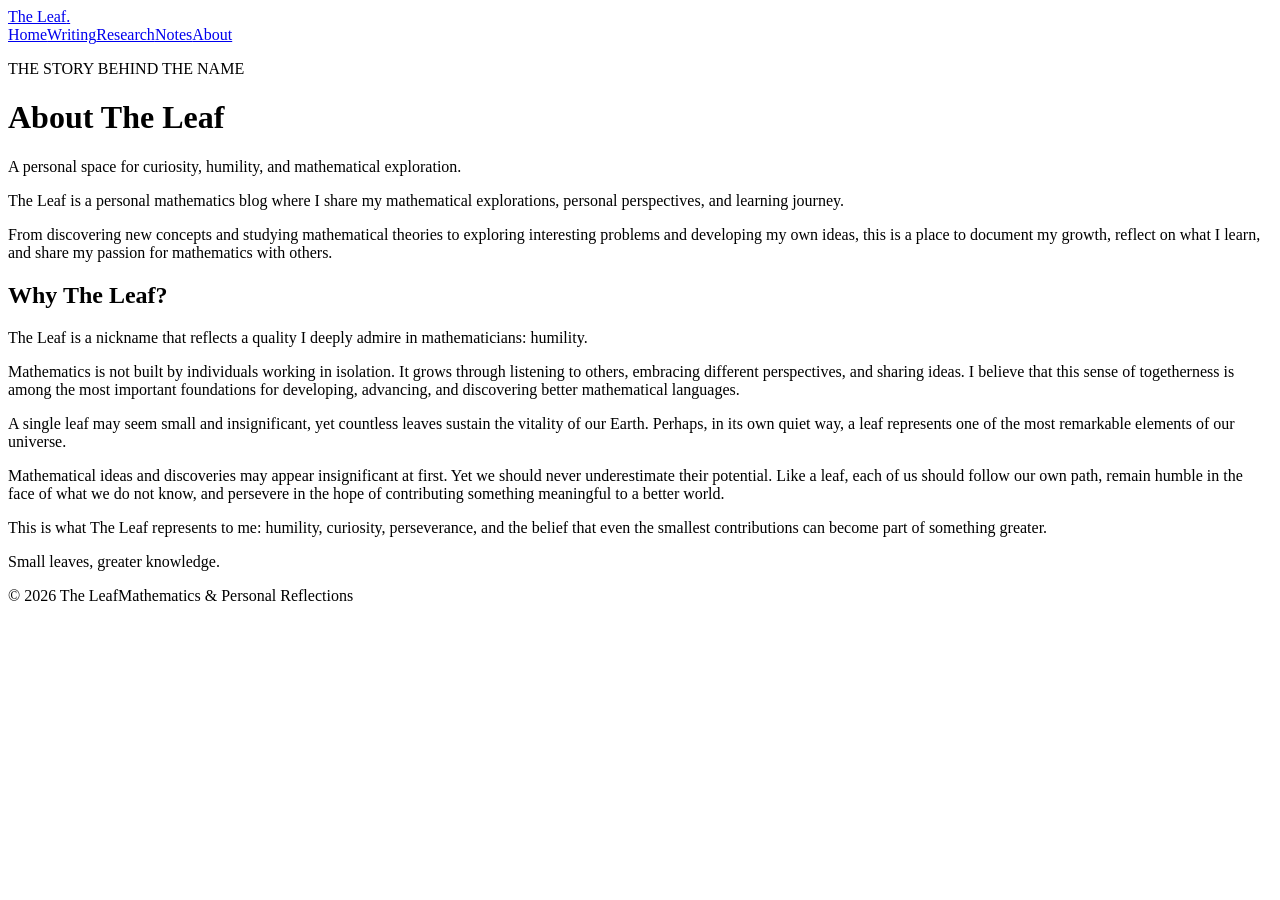
==== about.html @ fe2e1531 "Add files via upload" ====
<!doctype html>
<html lang="en"><head><meta charset="utf-8"><meta name="viewport" content="width=device-width, initial-scale=1"><title>About — The Leaf</title><link rel="stylesheet" href="assets/style.css"></head>
<body><header class="site-header"><a class="brand" href="index.html">The Leaf<span>.</span></a><nav><a href="index.html">Home</a><a href="writing.html">Writing</a><a href="research.html">Research</a><a href="notes.html">Notes</a><a class="active" href="about.html">About</a></nav></header>
<main class="page-main"><p class="eyebrow">THE STORY BEHIND THE NAME</p><h1>About The Leaf</h1><p class="page-lead">A personal space for curiosity, humility, and mathematical exploration.</p>
<div class="article-content"><p>The Leaf is a personal mathematics blog where I share my mathematical explorations, personal perspectives, and learning journey.</p>
<p>From discovering new concepts and studying mathematical theories to exploring interesting problems and developing my own ideas, this is a place to document my growth, reflect on what I learn, and share my passion for mathematics with others.</p>
<h2>Why The Leaf?</h2>
<p>The Leaf is a nickname that reflects a quality I deeply admire in mathematicians: humility.</p>
<p>Mathematics is not built by individuals working in isolation. It grows through listening to others, embracing different perspectives, and sharing ideas. I believe that this sense of togetherness is among the most important foundations for developing, advancing, and discovering better mathematical languages.</p>
<p>A single leaf may seem small and insignificant, yet countless leaves sustain the vitality of our Earth. Perhaps, in its own quiet way, a leaf represents one of the most remarkable elements of our universe.</p>
<p>Mathematical ideas and discoveries may appear insignificant at first. Yet we should never underestimate their potential. Like a leaf, each of us should follow our own path, remain humble in the face of what we do not know, and persevere in the hope of contributing something meaningful to a better world.</p>
<p>This is what The Leaf represents to me: humility, curiosity, perseverance, and the belief that even the smallest contributions can become part of something greater.</p>
<p class="closing">Small leaves, greater knowledge.</p></div></main>
<footer><span>© 2026 The Leaf</span><span>Mathematics & Personal Reflections</span></footer></body></html>
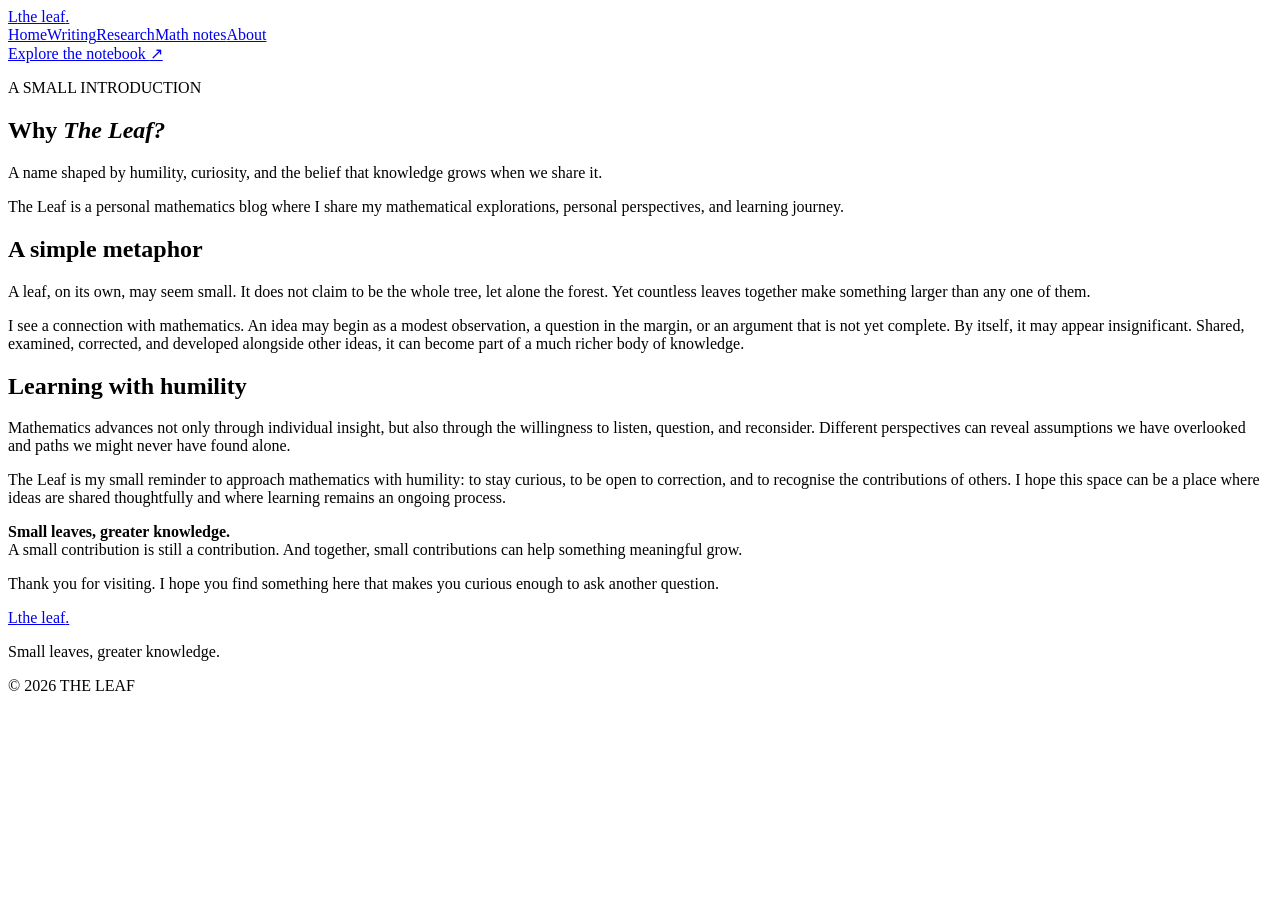
==== commit 6ee94981: "Add files via upload" ====
--- a/about.html
+++ b/about.html
@@ -1,14 +1,3 @@
-<!doctype html>
-<html lang="en"><head><meta charset="utf-8"><meta name="viewport" content="width=device-width, initial-scale=1"><title>About — The Leaf</title><link rel="stylesheet" href="assets/style.css"></head>
-<body><header class="site-header"><a class="brand" href="index.html">The Leaf<span>.</span></a><nav><a href="index.html">Home</a><a href="writing.html">Writing</a><a href="research.html">Research</a><a href="notes.html">Notes</a><a class="active" href="about.html">About</a></nav></header>
-<main class="page-main"><p class="eyebrow">THE STORY BEHIND THE NAME</p><h1>About The Leaf</h1><p class="page-lead">A personal space for curiosity, humility, and mathematical exploration.</p>
-<div class="article-content"><p>The Leaf is a personal mathematics blog where I share my mathematical explorations, personal perspectives, and learning journey.</p>
-<p>From discovering new concepts and studying mathematical theories to exploring interesting problems and developing my own ideas, this is a place to document my growth, reflect on what I learn, and share my passion for mathematics with others.</p>
-<h2>Why The Leaf?</h2>
-<p>The Leaf is a nickname that reflects a quality I deeply admire in mathematicians: humility.</p>
-<p>Mathematics is not built by individuals working in isolation. It grows through listening to others, embracing different perspectives, and sharing ideas. I believe that this sense of togetherness is among the most important foundations for developing, advancing, and discovering better mathematical languages.</p>
-<p>A single leaf may seem small and insignificant, yet countless leaves sustain the vitality of our Earth. Perhaps, in its own quiet way, a leaf represents one of the most remarkable elements of our universe.</p>
-<p>Mathematical ideas and discoveries may appear insignificant at first. Yet we should never underestimate their potential. Like a leaf, each of us should follow our own path, remain humble in the face of what we do not know, and persevere in the hope of contributing something meaningful to a better world.</p>
-<p>This is what The Leaf represents to me: humility, curiosity, perseverance, and the belief that even the smallest contributions can become part of something greater.</p>
-<p class="closing">Small leaves, greater knowledge.</p></div></main>
-<footer><span>© 2026 The Leaf</span><span>Mathematics & Personal Reflections</span></footer></body></html>
+<!doctype html><html lang="en"><head><meta charset="utf-8"><meta name="viewport" content="width=device-width, initial-scale=1"><title>About — The Leaf</title><link rel="preconnect" href="https://fonts.googleapis.com"><link rel="preconnect" href="https://fonts.gstatic.com" crossorigin><link href="https://fonts.googleapis.com/css2?family=DM+Mono:wght@400;500&family=DM+Sans:wght@400;500;600;700&family=Playfair+Display:wght@500;600;700&display=swap" rel="stylesheet"><link rel="stylesheet" href="assets/style.css"></head><body>
+<header class="site-header"><a class="brand" href="index.html"><span class="brand-mark">L</span><span>the leaf<span class="brand-period">.</span></span></a><nav class="nav"><a href="index.html">Home</a><a href="writing.html">Writing</a><a href="research.html">Research</a><a href="notes.html">Math notes</a><a class="active" href="about.html">About</a></nav><a class="header-link" href="writing.html">Explore the notebook <span>↗</span></a></header>
+<main><section class="page-hero"><div class="content-wrap"><p class="eyebrow">A SMALL INTRODUCTION</p><h1>Why <em>The Leaf?</em></h1><p class="lead">A name shaped by humility, curiosity, and the belief that knowledge grows when we share it.</p></div></section><section class="page-content content-wrap prose"><p>The Leaf is a personal mathematics blog where I share my mathematical explorations, personal perspectives, and learning journey.</p><h2>A simple metaphor</h2><p>A leaf, on its own, may seem small. It does not claim to be the whole tree, let alone the forest. Yet countless leaves together make something larger than any one of them.</p><p>I see a connection with mathematics. An idea may begin as a modest observation, a question in the margin, or an argument that is not yet complete. By itself, it may appear insignificant. Shared, examined, corrected, and developed alongside other ideas, it can become part of a much richer body of knowledge.</p><h2>Learning with humility</h2><p>Mathematics advances not only through individual insight, but also through the willingness to listen, question, and reconsider. Different perspectives can reveal assumptions we have overlooked and paths we might never have found alone.</p><p>The Leaf is my small reminder to approach mathematics with humility: to stay curious, to be open to correction, and to recognise the contributions of others. I hope this space can be a place where ideas are shared thoughtfully and where learning remains an ongoing process.</p><div class="callout"><p><strong>Small leaves, greater knowledge.</strong><br>A small contribution is still a contribution. And together, small contributions can help something meaningful grow.</p></div><p>Thank you for visiting. I hope you find something here that makes you curious enough to ask another question.</p></section></main><footer class="site-footer"><a class="brand" href="index.html"><span class="brand-mark">L</span><span>the leaf<span class="brand-period">.</span></span></a><p>Small leaves, greater knowledge.</p><span class="footer-copy">© 2026 THE LEAF</span></footer></body></html>
